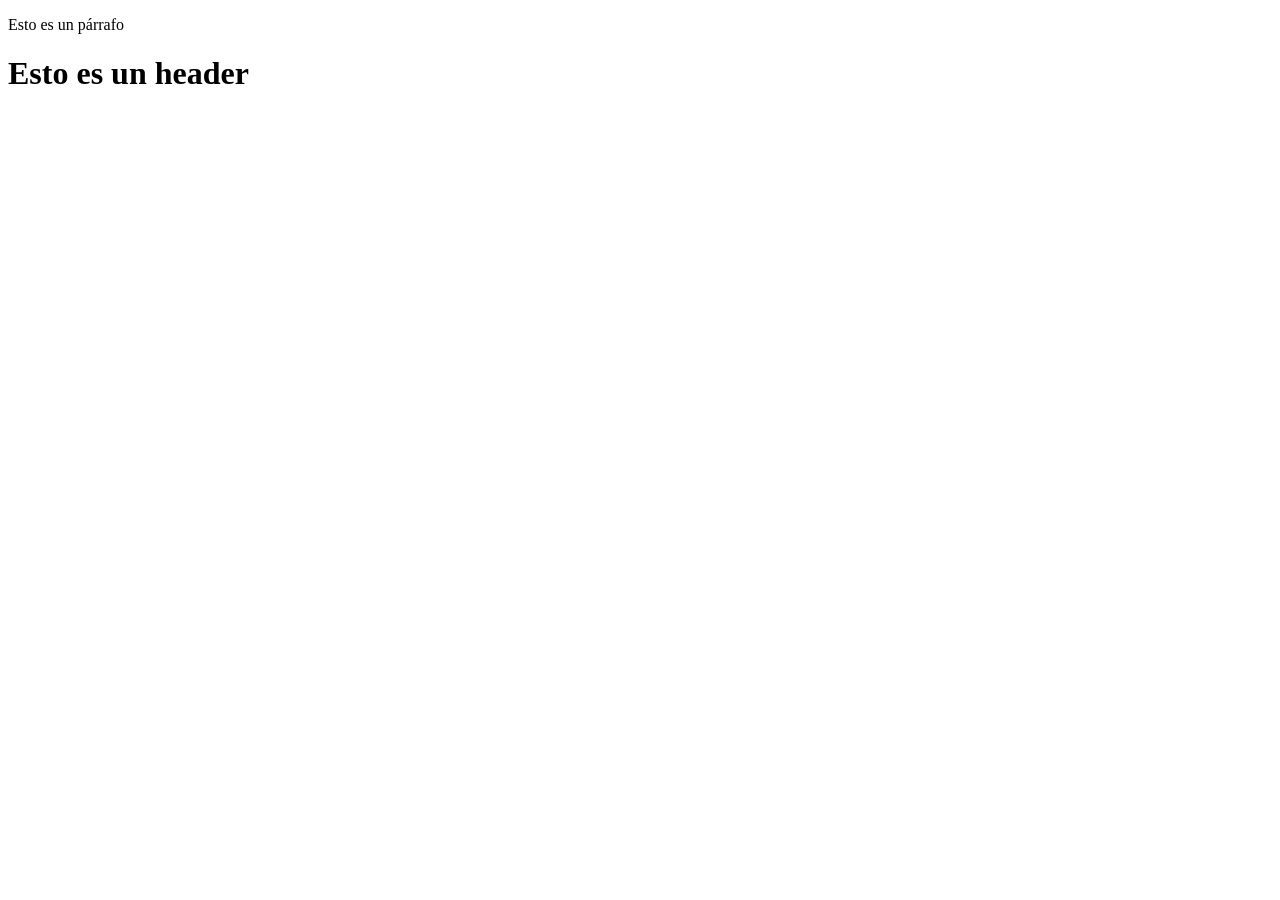
==== page_a.html @ 49db9772 "Paso 1: Carga inicial de pagina_a y pagina_b" ====
<!doctype html>
<html lang="en">
  <head>
    <meta charset="UTF-8" />
    <meta name="viewport" content="width=device-width, initial-scale=1.0" />
    <link rel="stylesheet" href="./styles/style.css" />
    <title>Página A</title>
  </head>
  <body>
    <p>Esto es un párrafo</p>
    <h1>Esto es un header</h1>
  </body>
</html>
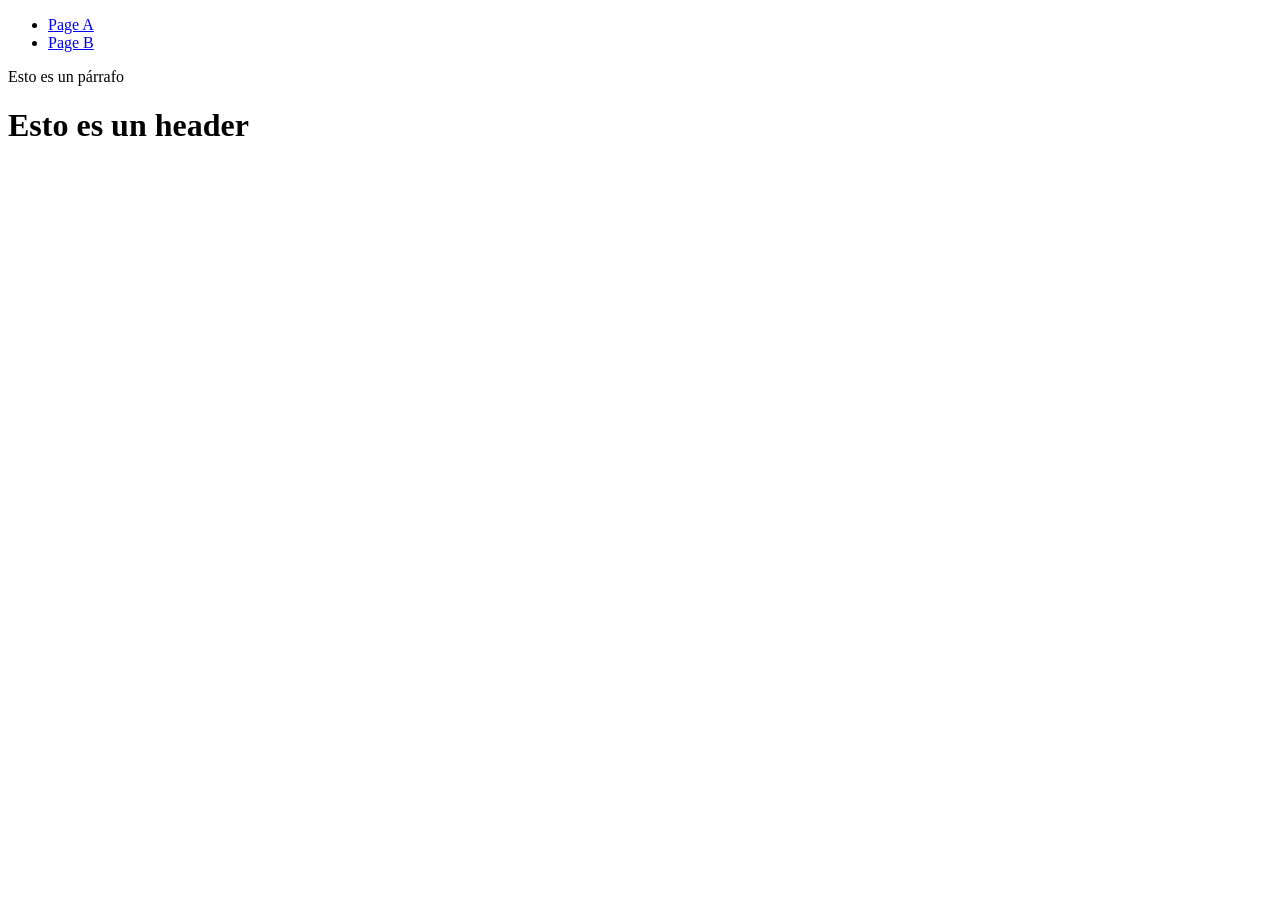
==== commit 4ed2bfa8: "Paso 2.1 Se crea rama feature_1 y se añade navbar a page_a.html" ====
--- a/page_a.html
+++ b/page_a.html
@@ -7,6 +7,18 @@
     <title>Página A</title>
   </head>
   <body>
+    <nav class="navbar navbar-expand-sm bg-light">
+      <div class="container-fluid">
+        <ul class="nav-item">
+          <li class="nav-item">
+            <a class="nav-link" href="page_a.html">Page A</a>
+          </li>
+          <li class="nav-item">
+            <a class="nav-link" href="page_b.html">Page B</a>
+          </li>
+        </ul>
+      </div>
+    </nav>
     <p>Esto es un párrafo</p>
     <h1>Esto es un header</h1>
   </body>
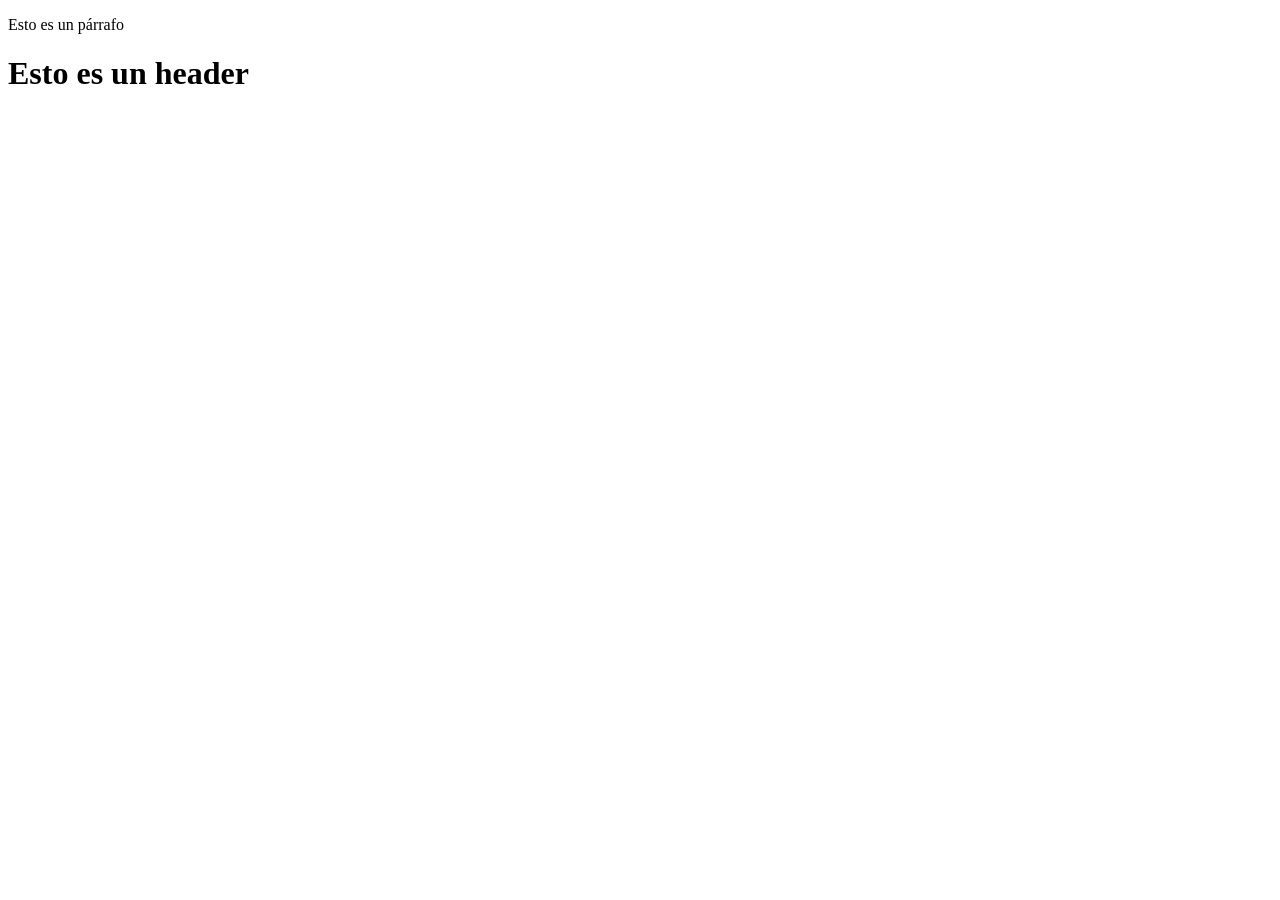
==== commit 71b100e0: "Paso 2 - Agregar imagen a page_a y page_b" ====
--- a/page_a.html
+++ b/page_a.html
@@ -7,19 +7,8 @@
     <title>Página A</title>
   </head>
   <body>
-    <nav class="navbar navbar-expand-sm bg-light">
-      <div class="container-fluid">
-        <ul class="nav-item">
-          <li class="nav-item">
-            <a class="nav-link" href="page_a.html">Page A</a>
-          </li>
-          <li class="nav-item">
-            <a class="nav-link" href="page_b.html">Page B</a>
-          </li>
-        </ul>
-      </div>
-    </nav>
     <p>Esto es un párrafo</p>
     <h1>Esto es un header</h1>
+    <img src="https://yt3.googleusercontent.com/377lO2PwgIZ3DgQLaNvS6f9dVCQ4Sr7JMzUjbbVsO1llxeKk_QDa7kcK8UJ9hTfQBBoimRGq=s900-c-k-c0x00ffffff-no-rj" alt="">
   </body>
 </html>
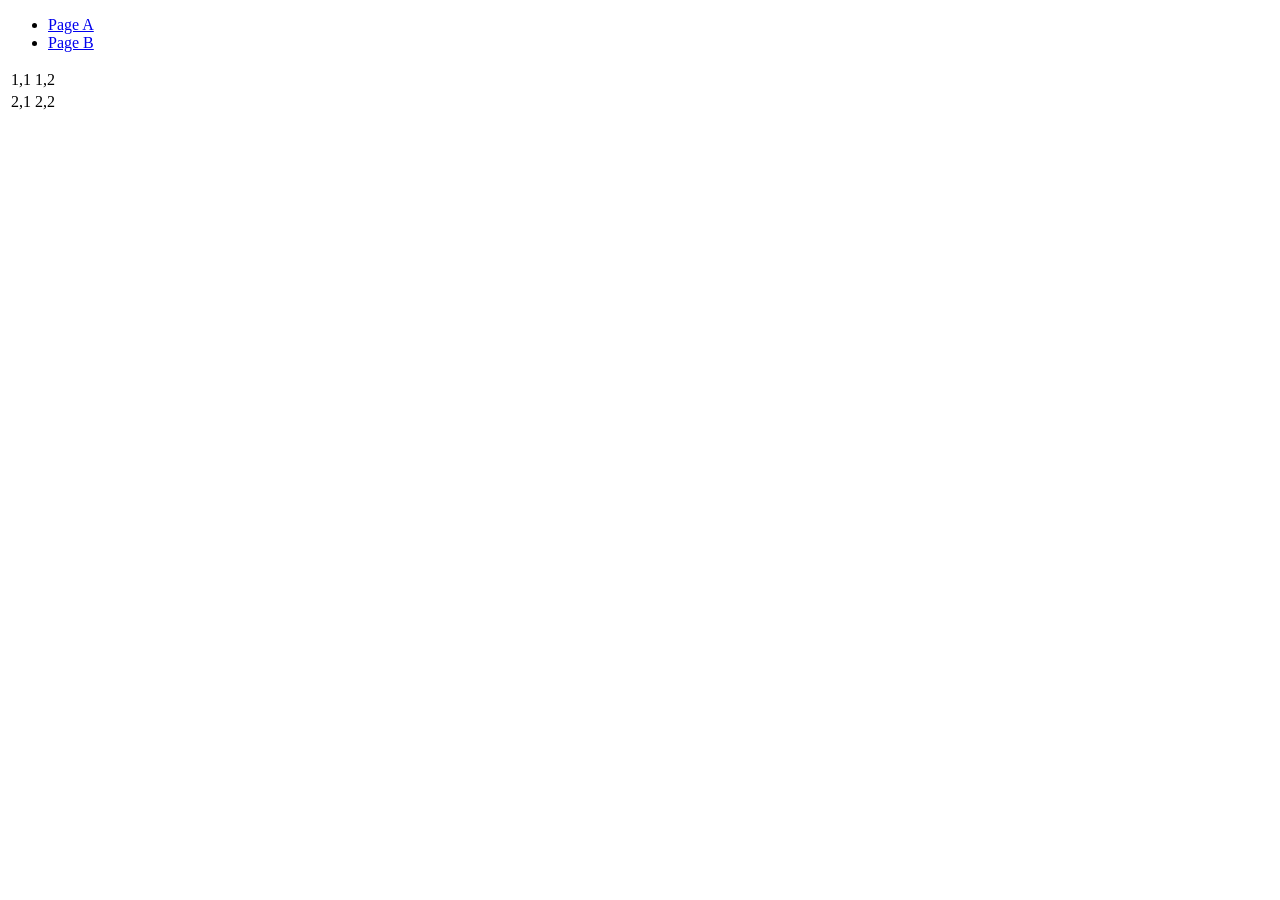
==== commit 5e8a897c: "Paso 3.1 Se añade tabla a page_a.html" ====
--- a/page_a.html
+++ b/page_a.html
@@ -7,8 +7,27 @@
     <title>Página A</title>
   </head>
   <body>
-    <p>Esto es un párrafo</p>
-    <h1>Esto es un header</h1>
-    <img src="https://yt3.googleusercontent.com/377lO2PwgIZ3DgQLaNvS6f9dVCQ4Sr7JMzUjbbVsO1llxeKk_QDa7kcK8UJ9hTfQBBoimRGq=s900-c-k-c0x00ffffff-no-rj" alt="">
+    <nav class="navbar navbar-expand-sm bg-light">
+      <div class="container-fluid">
+        <ul class="nav-item">
+          <li class="nav-item">
+            <a class="nav-link" href="page_a.html">Page A</a>
+          </li>
+          <li class="nav-item">
+            <a class="nav-link" href="page_b.html">Page B</a>
+          </li>
+        </ul>
+      </div>
+    </nav>
+    <table>
+      <tr>
+        <td>1,1</td>
+        <td>1,2</td>
+      </tr>
+      <tr>
+        <td>2,1</td>
+        <td>2,2</td>
+      </tr>
+    </table>
   </body>
 </html>
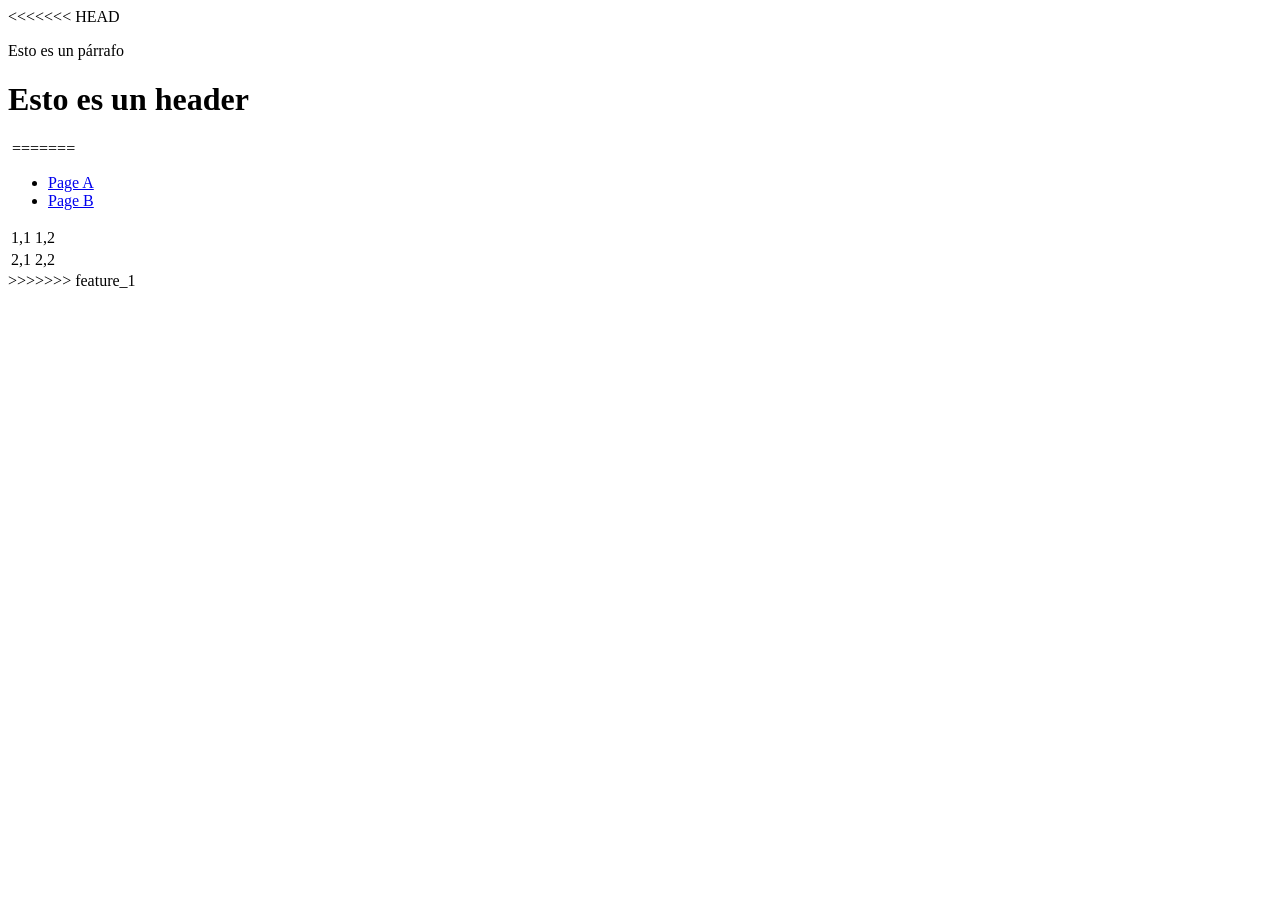
==== commit 1db6c576: "Merge branch 'feature_1'" ====
--- a/page_a.html
+++ b/page_a.html
@@ -7,6 +7,11 @@
     <title>Página A</title>
   </head>
   <body>
+<<<<<<< HEAD
+    <p>Esto es un párrafo</p>
+    <h1>Esto es un header</h1>
+    <img src="https://yt3.googleusercontent.com/377lO2PwgIZ3DgQLaNvS6f9dVCQ4Sr7JMzUjbbVsO1llxeKk_QDa7kcK8UJ9hTfQBBoimRGq=s900-c-k-c0x00ffffff-no-rj" alt="">
+=======
     <nav class="navbar navbar-expand-sm bg-light">
       <div class="container-fluid">
         <ul class="nav-item">
@@ -29,5 +34,6 @@
         <td>2,2</td>
       </tr>
     </table>
+>>>>>>> feature_1
   </body>
 </html>
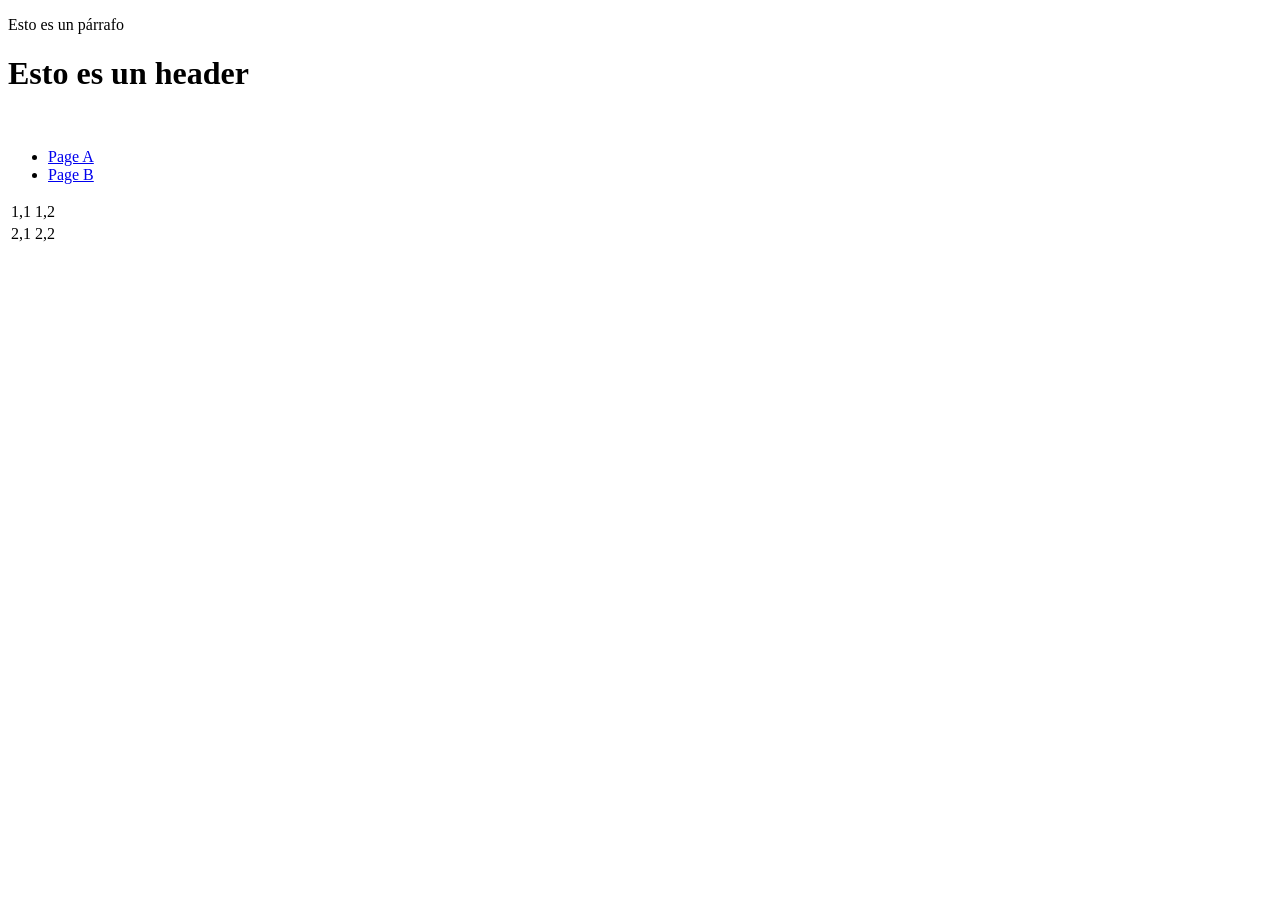
==== commit dbb0d585: "Merge feature_2 y resolución de conflictos" ====
--- a/page_a.html
+++ b/page_a.html
@@ -7,11 +7,9 @@
     <title>Página A</title>
   </head>
   <body>
-<<<<<<< HEAD
     <p>Esto es un párrafo</p>
     <h1>Esto es un header</h1>
     <img src="https://yt3.googleusercontent.com/377lO2PwgIZ3DgQLaNvS6f9dVCQ4Sr7JMzUjbbVsO1llxeKk_QDa7kcK8UJ9hTfQBBoimRGq=s900-c-k-c0x00ffffff-no-rj" alt="">
-=======
     <nav class="navbar navbar-expand-sm bg-light">
       <div class="container-fluid">
         <ul class="nav-item">
@@ -34,6 +32,5 @@
         <td>2,2</td>
       </tr>
     </table>
->>>>>>> feature_1
   </body>
 </html>
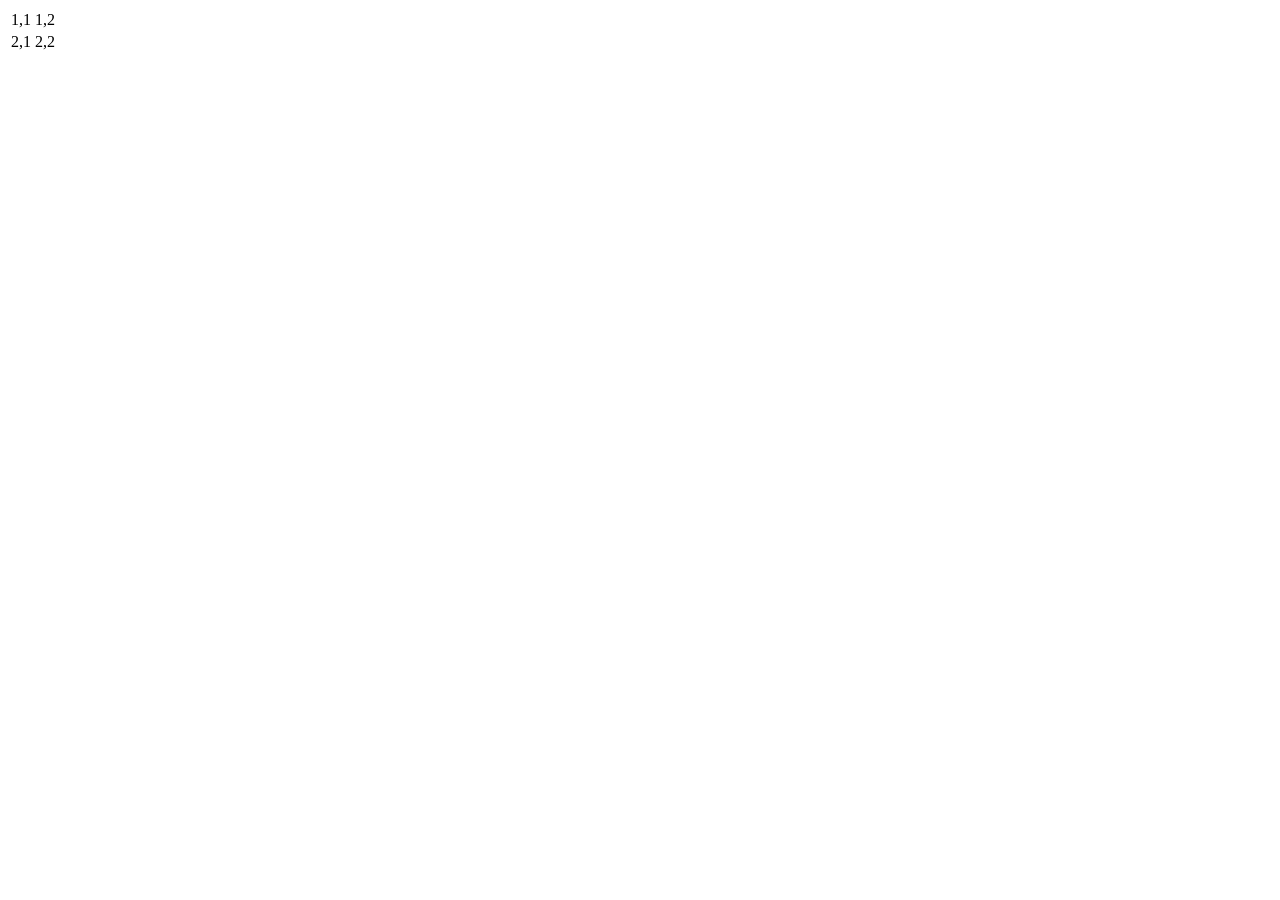
==== commit 168415d1: "Paso 8 - Eliminar navbar (commit error)" ====
--- a/page_a.html
+++ b/page_a.html
@@ -7,21 +7,6 @@
     <title>Página A</title>
   </head>
   <body>
-    <p>Esto es un párrafo</p>
-    <h1>Esto es un header</h1>
-    <img src="https://yt3.googleusercontent.com/377lO2PwgIZ3DgQLaNvS6f9dVCQ4Sr7JMzUjbbVsO1llxeKk_QDa7kcK8UJ9hTfQBBoimRGq=s900-c-k-c0x00ffffff-no-rj" alt="">
-    <nav class="navbar navbar-expand-sm bg-light">
-      <div class="container-fluid">
-        <ul class="nav-item">
-          <li class="nav-item">
-            <a class="nav-link" href="page_a.html">Page A</a>
-          </li>
-          <li class="nav-item">
-            <a class="nav-link" href="page_b.html">Page B</a>
-          </li>
-        </ul>
-      </div>
-    </nav>
     <table>
       <tr>
         <td>1,1</td>
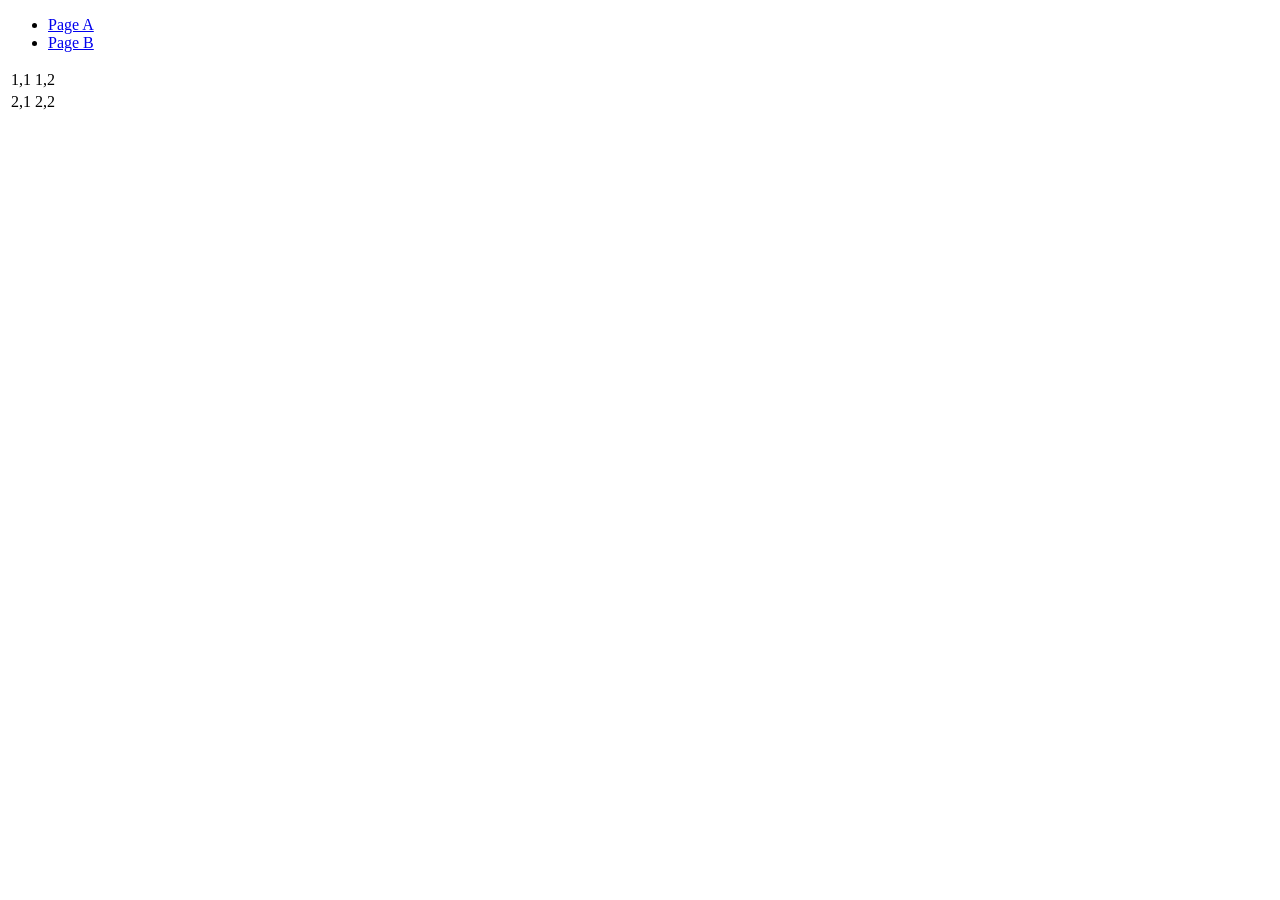
==== commit 150f7a71: "Revert "Paso 8 - Eliminar navbar (commit error)" This reverts commit 168415d1bdfb3e755faa50e0fb8c2a8" ====
--- a/page_a.html
+++ b/page_a.html
@@ -7,6 +7,18 @@
     <title>Página A</title>
   </head>
   <body>
+    <nav class="navbar navbar-expand-sm bg-light">
+      <div class="container-fluid">
+        <ul class="nav-item">
+          <li class="nav-item">
+            <a class="nav-link" href="page_a.html">Page A</a>
+          </li>
+          <li class="nav-item">
+            <a class="nav-link" href="page_b.html">Page B</a>
+          </li>
+        </ul>
+      </div>
+    </nav>
     <table>
       <tr>
         <td>1,1</td>
